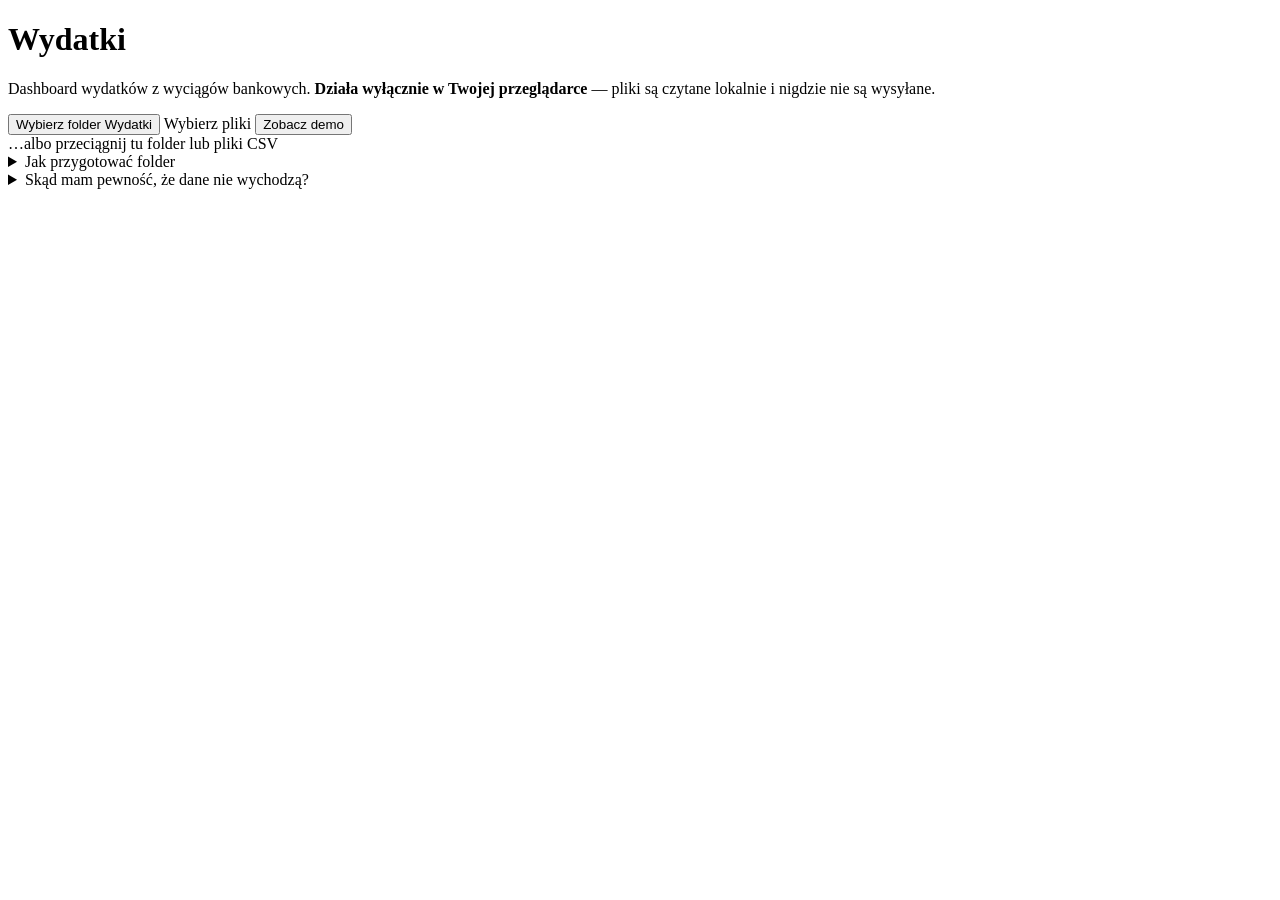
==== src/index.html @ c2d60671 "Wydatki 0.1.0 — dashboard wydatków w przeglądarce Jeden plik HTML: import Millennium/Revolut/Alior, " ====
<!doctype html>
<html lang="pl">
<head>
<meta charset="utf-8">
<meta name="viewport" content="width=device-width,initial-scale=1">
<!--CSP-->
<title>Wydatki</title>
<style>
/*STYL*/
</style>
<script>/*MOTYW*/</script>
</head>
<body>
<main id="start" class="start">
  <h1>Wydatki</h1>
  <p class="lead">Dashboard wydatków z wyciągów bankowych. <b>Działa wyłącznie w Twojej przeglądarce</b> —
    pliki są czytane lokalnie i nigdzie nie są wysyłane.</p>

  <div id="strefa" class="strefa">
    <div class="akcje">
      <button id="btn-ostatni" class="btn pri" type="button" hidden></button>
      <button id="btn-folder" class="btn pri" type="button">Wybierz folder Wydatki</button>
      <input id="wybierz-folder" type="file" webkitdirectory multiple hidden>
      <label class="btn">Wybierz pliki<input id="wybierz-pliki" type="file" accept=".csv,.yaml,.yml,.json" multiple hidden></label>
      <button id="pokaz-demo" class="btn" type="button">Zobacz demo</button>
    </div>
    <div class="muted">…albo przeciągnij tu folder lub pliki CSV</div>
    <div class="muted" id="info-zapis"></div>
    <div id="start-blad" class="blad" role="alert"></div>
  </div>

  <details>
    <summary>Jak przygotować folder</summary>
    <pre>Wydatki/
├── dane/
│   ├── millennium/   ← CSV z Millenetu (Historia transakcji)
│   ├── revolut/      ← CSV z aplikacji lub Account Statement
│   └── alior/        ← CSV z historii karty
└── ustawienia/       ← opcjonalnie: kategorie.yaml, konfiguracja.json;
                        tu też trafiają zmiany z dashboardu (tagi.json, budzety.json…)
                        albo kopia wydatki-ustawienia.json</pre>
    <p class="muted">Bank jest rozpoznawany po treści pliku — podfoldery służą tylko porządkowi.
      Bez <code>kategorie.yaml</code> działają reguły domyślne.</p>
  </details>
  <details>
    <summary>Skąd mam pewność, że dane nie wychodzą?</summary>
    <ul>
      <li>Strona ma politykę bezpieczeństwa (CSP) <code>connect-src 'none'</code> — przeglądarka blokuje każde połączenie sieciowe z tej strony.</li>
      <li>Test: wyłącz internet (tryb samolotowy) i wczytaj pliki — wszystko działa tak samo.</li>
      <li>Technicznie: narzędzia deweloperskie → zakładka Sieć — zero żądań po wczytaniu plików.</li>
      <li>Kod jest jawny: jeden plik HTML, bez bibliotek z zewnątrz.</li>
    </ul>
  </details>
</main>
<div id="app" hidden></div>
<template id="uklad">
<!--UKLAD-->
</template>
<script>
/*SKRYPT*/
</script>
</body>
</html>
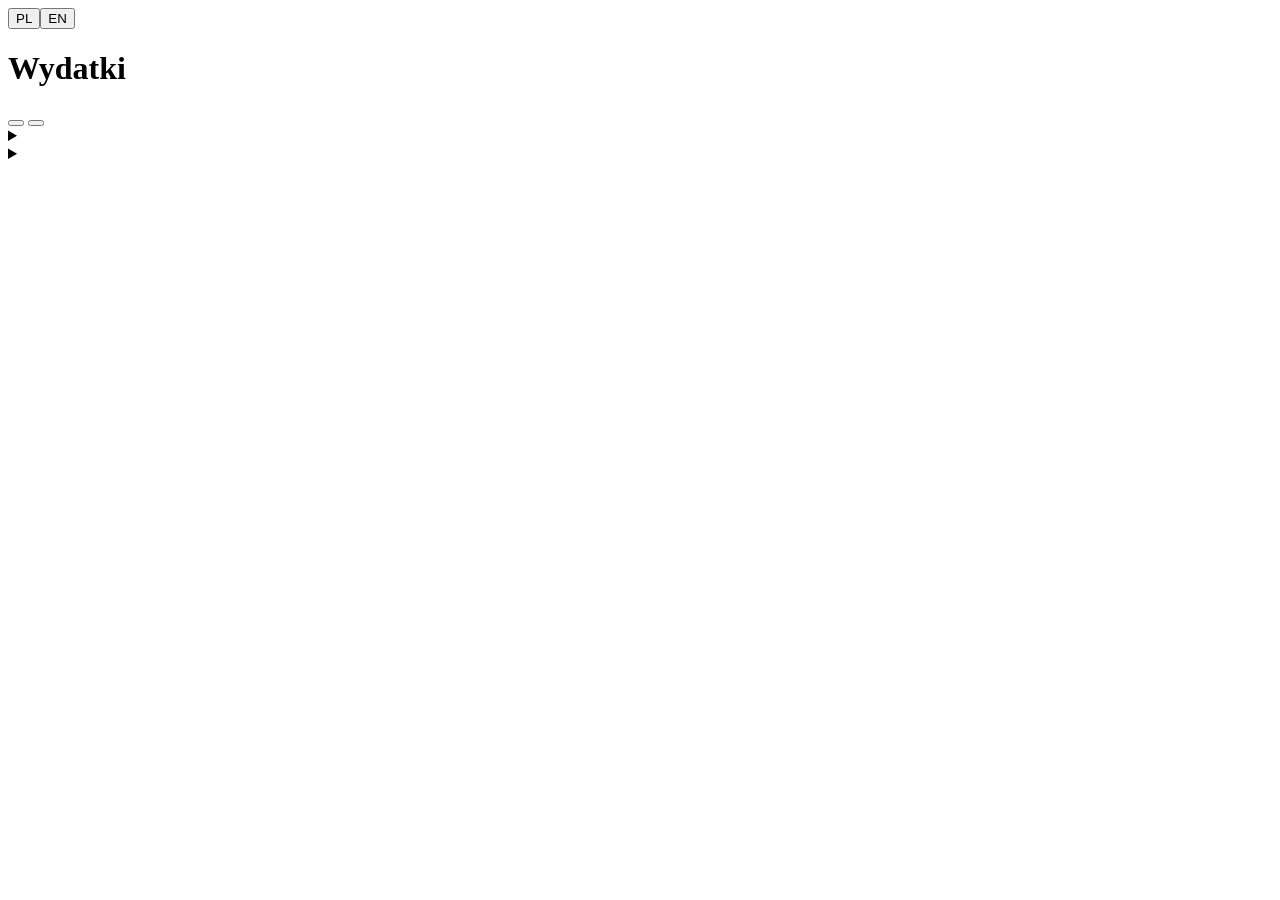
==== commit 8f12c076: "v0.4.0: wersja angielska, import OFX/QFX, waluta główna, demo z VeloBank/BNP/OFX - Interfejs PL/EN: " ====
--- a/src/index.html
+++ b/src/index.html
@@ -4,6 +4,7 @@
 <meta charset="utf-8">
 <meta name="viewport" content="width=device-width,initial-scale=1">
 <!--CSP-->
+<!-- kontrola:csp-z-builda — build.py wstawia tu CSP z hashami skryptów; test_csp sprawdza blokadę -->
 <title>Wydatki</title>
 <style>
 /*STYL*/
@@ -12,43 +13,39 @@
 </head>
 <body>
 <main id="start" class="start">
+  <div class="jezyk" role="group" data-i18n-aria-label="start.jezyk">
+    <button type="button" data-jezyk="pl">PL</button><button type="button" data-jezyk="en">EN</button>
+  </div>
   <h1>Wydatki</h1>
-  <p class="lead">Dashboard wydatków z wyciągów bankowych. <b>Działa wyłącznie w Twojej przeglądarce</b> —
-    pliki są czytane lokalnie i nigdzie nie są wysyłane.</p>
+  <p class="lead" data-i18n-h="start.lead"></p>
 
   <div id="strefa" class="strefa">
     <div class="akcje">
       <button id="btn-ostatni" class="btn pri" type="button" hidden></button>
-      <button id="btn-folder" class="btn pri" type="button">Wybierz folder Wydatki</button>
+      <button id="btn-folder" class="btn pri" type="button" data-i18n="start.folder"></button>
       <input id="wybierz-folder" type="file" webkitdirectory multiple hidden>
-      <label class="btn">Wybierz pliki<input id="wybierz-pliki" type="file" accept=".csv,.yaml,.yml,.json" multiple hidden></label>
-      <button id="pokaz-demo" class="btn" type="button">Zobacz demo</button>
+      <label class="btn"><span data-i18n="start.pliki"></span><input id="wybierz-pliki" type="file" accept=".csv,.pdf,.xlsx,.ofx,.qfx,.yaml,.yml,.json" multiple hidden></label>
+      <button id="pokaz-demo" class="btn" type="button" data-i18n="start.demo"></button>
     </div>
-    <div class="muted">…albo przeciągnij tu folder lub pliki CSV</div>
+    <div class="muted" data-i18n="start.przeciagnij"></div>
     <div class="muted" id="info-zapis"></div>
+    <div class="muted" id="wyczysc-box" hidden><button id="btn-wyczysc" class="lnk" type="button" data-i18n="start.wyczysc"></button>
+      <span data-i18n="start.wyczysc_info"></span></div>
     <div id="start-blad" class="blad" role="alert"></div>
   </div>
 
   <details>
-    <summary>Jak przygotować folder</summary>
-    <pre>Wydatki/
-├── dane/
-│   ├── millennium/   ← CSV z Millenetu (Historia transakcji)
-│   ├── revolut/      ← CSV z aplikacji lub Account Statement
-│   └── alior/        ← CSV z historii karty
-└── ustawienia/       ← opcjonalnie: kategorie.yaml, konfiguracja.json;
-                        tu też trafiają zmiany z dashboardu (tagi.json, budzety.json…)
-                        albo kopia wydatki-ustawienia.json</pre>
-    <p class="muted">Bank jest rozpoznawany po treści pliku — podfoldery służą tylko porządkowi.
-      Bez <code>kategorie.yaml</code> działają reguły domyślne.</p>
+    <summary data-i18n="start.jak_folder"></summary>
+    <pre data-i18n="start.drzewo"></pre>
+    <p class="muted" data-i18n-h="start.rozpoznanie"></p>
   </details>
   <details>
-    <summary>Skąd mam pewność, że dane nie wychodzą?</summary>
+    <summary data-i18n="start.pewnosc"></summary>
     <ul>
-      <li>Strona ma politykę bezpieczeństwa (CSP) <code>connect-src 'none'</code> — przeglądarka blokuje każde połączenie sieciowe z tej strony.</li>
-      <li>Test: wyłącz internet (tryb samolotowy) i wczytaj pliki — wszystko działa tak samo.</li>
-      <li>Technicznie: narzędzia deweloperskie → zakładka Sieć — zero żądań po wczytaniu plików.</li>
-      <li>Kod jest jawny: jeden plik HTML, bez bibliotek z zewnątrz.</li>
+      <li data-i18n-h="start.pewnosc1"></li>
+      <li data-i18n="start.pewnosc2"></li>
+      <li data-i18n="start.pewnosc3"></li>
+      <li data-i18n="start.pewnosc4"></li>
     </ul>
   </details>
 </main>
